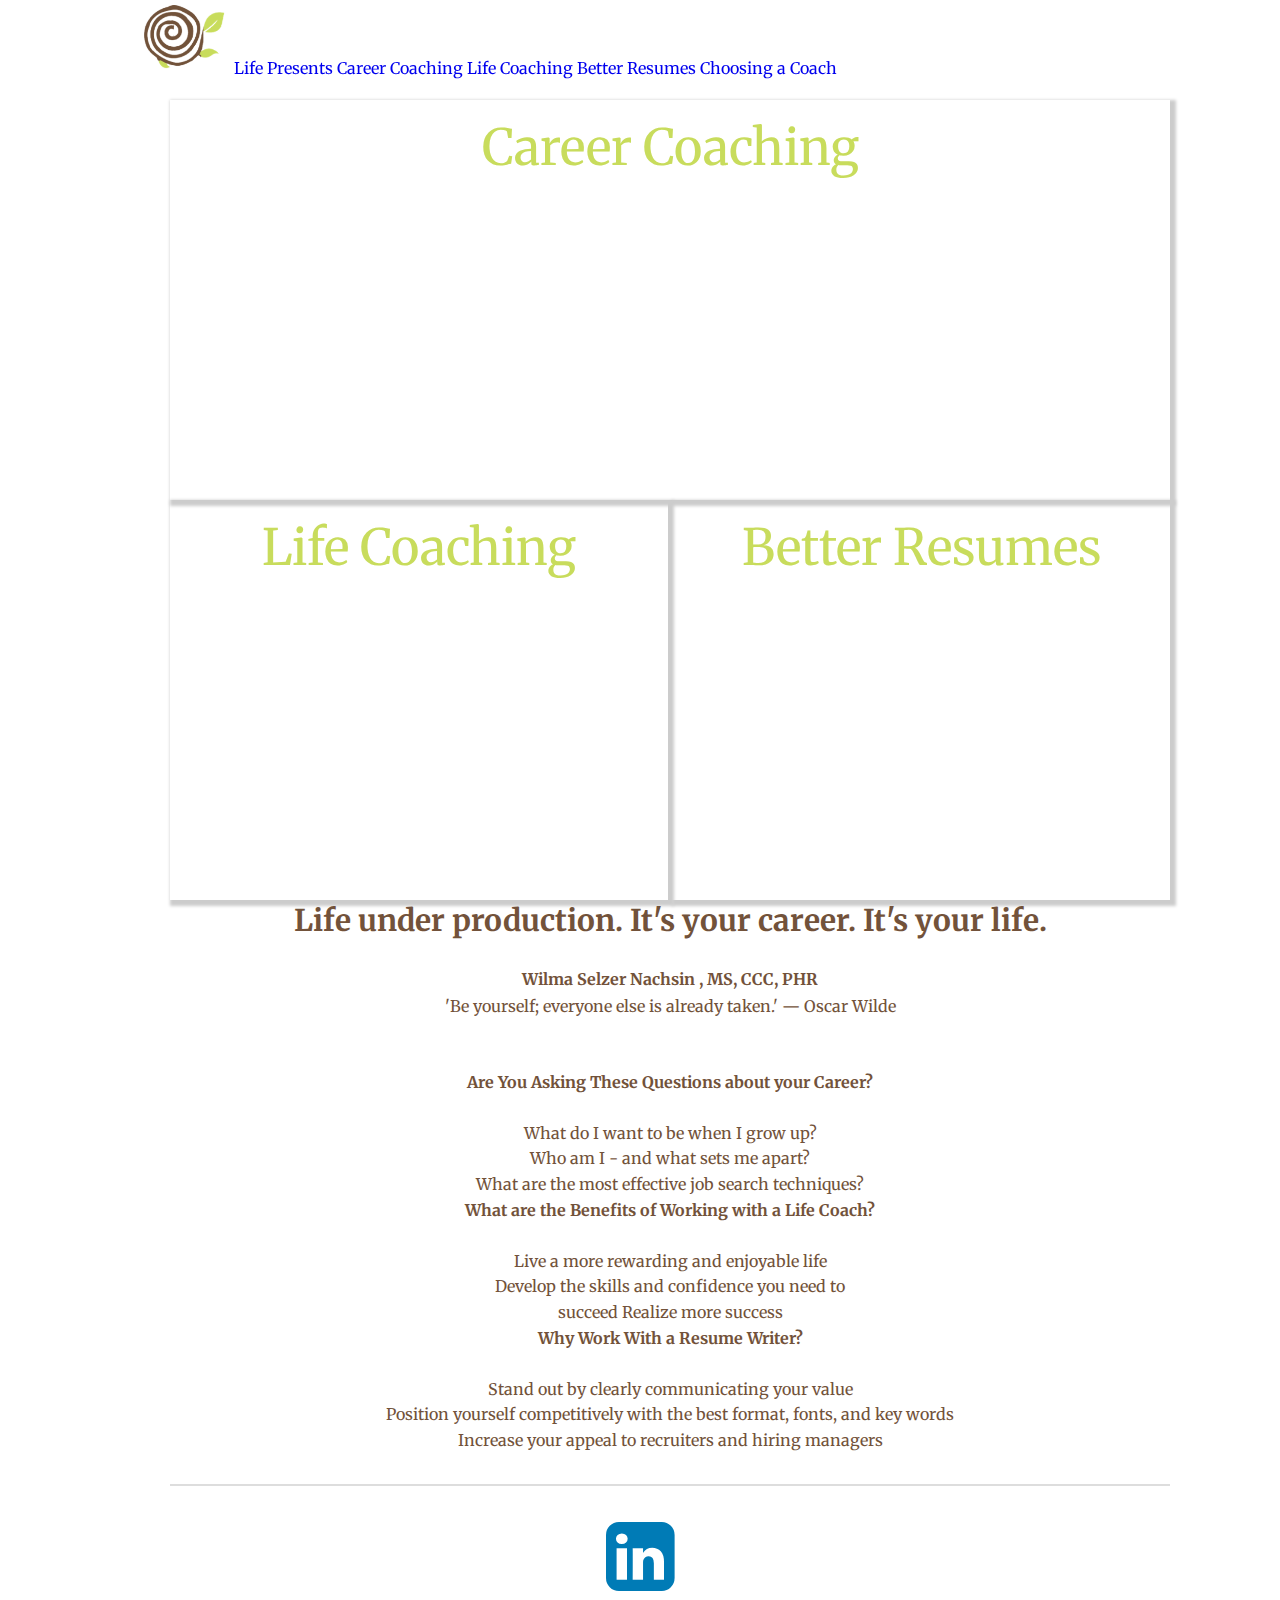
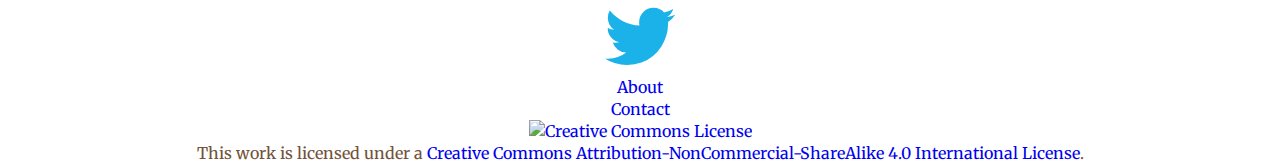
==== index.html @ 9ebfe565 "changed header on mobile" ====
<!doctype html>
<html>
    <head>
        <title>Life Presents
        </title>
        <meta charset="utf-8">
        <meta name="viewport" content="width=device-width, initial-scale=1.0">
        <link rel="stylesheet" type="text/css" href="css/screen.css" media="all">
        <link rel="stylesheet" href="http://yui.yahooapis.com/pure/0.5.0/pure-min.css">
        <link href='http://fonts.googleapis.com/css?family=Merriweather' rel='stylesheet' type='text/css'>
        <link href='http://fonts.googleapis.com/css?family=Lobster' rel='stylesheet' type='text/css'>
        <link href="http://maxcdn.bootstrapcdn.com/font-awesome/4.1.0/css/font-awesome.min.css" rel="stylesheet">
        <script src="http://yui.yahooapis.com/3.17.2/build/yui/yui-min.js">
        </script>
        <script src="http://code.jquery.com/jquery-2.1.0.min.js">
        </script>

 <script>
    YUI({
              classNamePrefix: 'pure'
        }).use('gallery-sm-menu', function (Y) {
            var horizontalMenu = new Y.Menu({
                container         : '#demo-horizontal-menu',
                sourceNode        : '#std-menu-items',
                orientation       : 'horizontal',
                hideOnOutsideClick: false,
                hideOnClick       : false
            });

            horizontalMenu.render();
            horizontalMenu.show();

        });
        </script>
        <script>
        $(function() {
            $('.icon').click(function(){
                $('.menu').toggleClass('menuclicked');
            });
        });
        </script>
    </head>
    <body>

        <div class="wrap">
        
           <div class = "menu" id="demo-horizontal-menu">
                <ul id="std-menu-items">
                    <li>
                        <a href="index.html">
                            <img class = "logo" src="img/logo.png" alt = "logo">
                        </a>
                    </li>
                    <li class="pure-menu-selected business-title">
                        <a href="index.html">
                            Life Presents
                        </a>
                    </li>
                    <li>
                        <a href="career-coaching.html">
                            Career Coaching
                        </a>
                    </li>
                    <li>
                        <a href="life-coaching.html">
                            Life Coaching
                        </a>
                    </li>
                    <li>
                        <a href="better-resumes.html">
                            Better Resumes
                        </a>
                    </li>
                    <li>
                        <a href="choosing-coach.html">
                            Choosing a Coach
                        </a>
                    </li>
                </ul>
            </div>

            <div class="pure-menu pure-menu-open pure-menu-horizontal head">
                <ul>
                    <li>
                        <a href="index.html">
                        <img class = "logo-mobile" src="img/logo.png" alt = "logo">
                        </a>
                    </li>
                    <li><a  href="index.html">
                            <h1>
                                Life Presents
                            </h1>
                        </a>
                    </li>
                    <li>
                        <a class = "icon" href="#">
                            ☰
                        </a>
                    </li>
                </ul>
            </div>
            <div class="main">
                        <a href="career-coaching.html">
                            <div class="careercoaching">
                                Career Coaching
                            </div>
                        </a>
                        <a href="life-coaching.html">
                            <div class="lifecoaching">
                                Life Coaching
                            </div>
                        </a>
                        <a href="better-resumes.html">
                            <div class="betterresumes">
                                Better Resumes
                            </div>
                        </a>
                    

                    <div class="questions">
                            <h1>
                                Life under production. It's your career. It's your life.
                            </h1>
                            <h2>
                                Wilma Selzer Nachsin , MS, CCC, PHR
                            </h2>
                            <blockquote class = "oscar-quote">
                                'Be yourself; everyone else is already taken.'
                                    <cite>
                                        — Oscar Wilde
                                    </cite>
                            </blockquote>
 

                            <div class = "career-qs">
                                <div class="head-q">
                                    Are You Asking These Questions about your Career?
                                </div>
                                    <br>
                                What do I want to be when I grow up?<br>
                                Who am I - and what sets me apart?<br>
                                What are the most effective job search techniques?
                            </div>   

                            <div class = "life-qs">
                                    <div class="head-q">
                                        What are the Benefits of Working with a Life Coach?
                                    </div><br>
                                    Live a more rewarding and enjoyable life<br>
                                    Develop the skills and confidence you need to<br>succeed
                                    Realize more success
                            </div>


                            <div class = "resume-qs">
                                <div class="head-q">
                                    Why Work With a Resume Writer?
                                </div><br>
                                Stand out by clearly communicating your value<br>
                                Position yourself competitively with the best format, fonts, and key words<br>
                                Increase your appeal to recruiters and hiring managers
                            </div>
                             
                            
                    </div>      
            </div>
            <div class="pure-menu pure-menu-open pure-menu-horizontal">
                <ul class = "social-media">
                    <li>
                        <a href="https://www.linkedin.com/in/wilmanachsin">
                            <i class="fa fa-linkedin-square fa-5x">
                            </i>
                        </a>
                    </li>
                    <li>
                        <a href="https://twitter.com/lifepresents1">
                            <i class="fa fa-twitter fa-5x">
                            </i>
                        </a>
                    </li>
                    <li>
                        <a href="about.html">
                            About
                        </a>
                    </li>
                    <li>
                        <a href="contact.html">
                            Contact
                        </a>
                    </li>
                    <li>
                       <a rel="license" href="http://creativecommons.org/licenses/by-nc-sa/4.0/"><img alt="Creative Commons License" style="border-width:0" src="https://i.creativecommons.org/l/by-nc-sa/4.0/88x31.png" /></a><br />This work is licensed under a <a rel="license" href="http://creativecommons.org/licenses/by-nc-sa/4.0/">Creative Commons Attribution-NonCommercial-ShareAlike 4.0 International License</a>.
                    </li>
                </ul>
            </div>
        </div>
    </body>
</html>
---- css/screen.css ----
html, body, div, span, applet, object, iframe,
h1, h2, h3, h4, h5, h6, p, blockquote, pre,
a, abbr, acronym, address, big, cite, code,
del, dfn, em, img, ins, kbd, q, s, samp,
small, strike, strong, sub, sup, tt, var,
b, u, i, center,
dl, dt, dd, ol, ul, li,
fieldset, form, label, legend,
table, caption, tbody, tfoot, thead, tr, th, td,
article, aside, canvas, details, embed,
figure, figcaption, footer, header, hgroup,
menu, nav, output, ruby, section, summary,
time, mark, audio, video {
  margin: 0;
  padding: 0;
  border: 0;
  font-size: 100%;
  font: inherit;
  vertical-align: baseline; }

/* HTML5 display-role reset for older browsers */
article, aside, details, figcaption, figure,
footer, header, hgroup, menu, nav, section {
  display: block; }

body {
  line-height: 1; }

ol, ul {
  list-style: none; }

blockquote, q {
  quotes: none; }

blockquote:before, blockquote:after,
q:before, q:after {
  content: '';
  content: none; }

table {
  border-collapse: collapse;
  border-spacing: 0; }

* {
  -moz-box-sizing: border-box;
  box-sizing: border-box;
  background-repeat: no-repeat;
  background-position: 0 0; }

.wrap {
  margin: 0 auto;
  max-width: 1000px; }

body {
  font-family: 'Merriweather', serif;
  font-size: 16px;
  line-height: 22px;
  color: #72523A; }

a {
  text-decoration: none; }

p {
  margin-bottom: 1.1em; }

h1 {
  font-size: 24px;
  font-weight: bold;
  margin-bottom: .8em;
  display: inline-block;
  text-align: center; }

.coach {
  border-bottom: 2px solid #DDD; }

h2, h3 {
  font-weight: bold;
  line-height: 30px; }

.head {
  text-align: center;
  width: 100%;
  background-color: #E9F0BC;
  color: #72523A; }

.main {
  width: 100%;
  font-size: 16px;
  text-align: center;
  margin: 100px 30px 30px 30px;
  padding-bottom: 30px;
  border-bottom: 2px solid #DDD;
  line-height: 1.6em; }

.imgbkrnd, .lifecoaching, .careercoaching, .betterresumes {
  height: 400px;
  width: 100%;
  background-size: 100% 100%;
  text-align: center;
  font-size: 50px;
  vertical-align: middle;
  text-decoration: none;
  padding-top: 10px;
  box-shadow: 3px 3px 3px 3px #CCC;
  color: #C8DC5C;
  line-height: 1.5em; }

.lifecoaching {
  background-image: url("http://williamsinstitute.law.ucla.edu/wp-content/uploads/free.jpg"); }

.careercoaching {
  background-image: url("http://www.csulbsam.org/wp-content/uploads/2012/01/Career-Goals-1.gif"); }

.betterresumes {
  background-image: url("https://myoptimalcareer.com/blog/wp-content/themes/optimal/uploaded-images/iStock_000009310485Small.jpg"); }

.menu {
  display: none; }

.menuclicked {
  display: block; }
  .menuclicked ul li {
    display: block; }

.logo {
  width: 90px; }

.logo-mobile {
  width: 70px;
  margin-right: 30px;
  margin: 0; }

.pure-menu {
  text-align: center; }

.oscar-quote {
  margin-bottom: 50px; }

.fa-linkedin-square {
  color: #007BB6; }

.fa-twitter {
  color: #1AB2E8; }

.icon {
  display: inline-block;
  text-decoration: none;
  font-size: 55px; }

.questions {
  text-align: center; }
  .questions h1 {
    font-size: 25px;
    line-height: 35px; }
  .questions p {
    font-size: 15px;
    line-height: 25px; }
  .questions .head-q {
    font-weight: bold; }

.confirm {
  display: none; }

.confirm-clicked {
  display: block;
  margin: 20px; }

@media screen and (min-width: 1008px) {
  .menu {
    display: block;
    position: fixed;
    top: 0px;
    text-align: center;
    max-width: 1000px; }
    .menu ul li {
      display: inline-block; }

  /*.business-title{
      font-family: 'Lobster', cursive;
      font-size: 60px;
    }*/
  .head {
    display: none !important; }

  .lifecoaching, .betterresumes {
    display: inline-block;
    width: 49.80%;
    margin: 0; }

  .questions h1 {
    font-size: 30px;
    line-height: 40px; }
  .questions p {
    font-size: 20px;
    line-height: 30px; } }
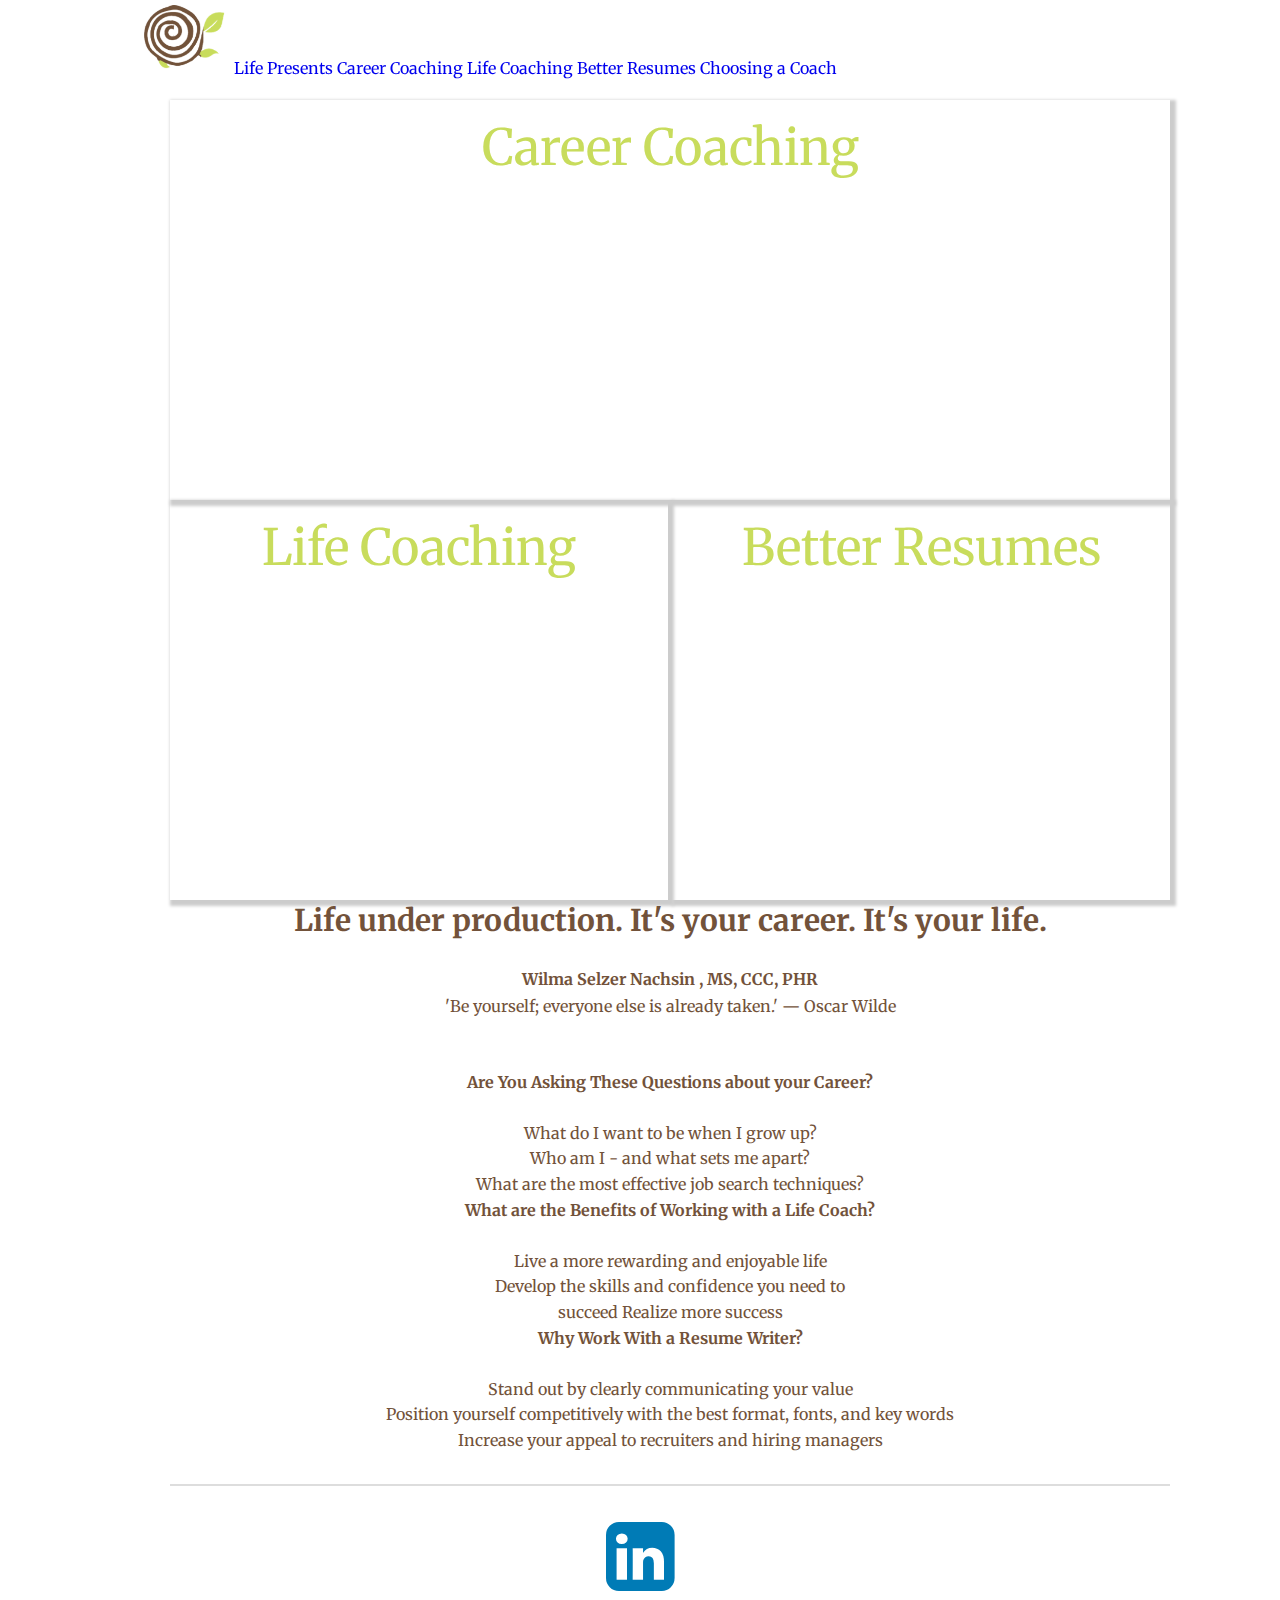
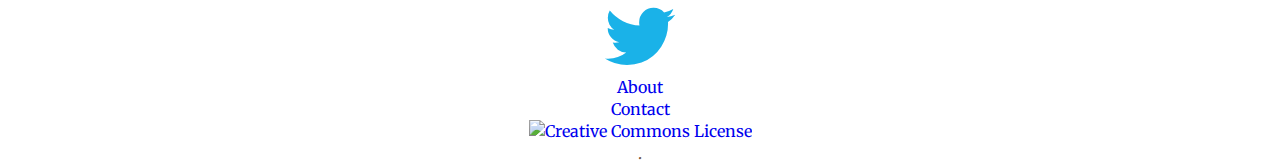
==== commit 71dd69c0: "changed width on mobile" ====
--- a/index.html
+++ b/index.html
@@ -189,7 +189,7 @@
                         </a>
                     </li>
                     <li>
-                       <a rel="license" href="http://creativecommons.org/licenses/by-nc-sa/4.0/"><img alt="Creative Commons License" style="border-width:0" src="https://i.creativecommons.org/l/by-nc-sa/4.0/88x31.png" /></a><br />This work is licensed under a <a rel="license" href="http://creativecommons.org/licenses/by-nc-sa/4.0/">Creative Commons Attribution-NonCommercial-ShareAlike 4.0 International License</a>.
+                       <a rel="license" href="http://creativecommons.org/licenses/by-nc-sa/4.0/"><img alt="Creative Commons License" style="border-width:0" src="https://i.creativecommons.org/l/by-nc-sa/4.0/88x31.png" /></a><br /><a rel="license" href="http://creativecommons.org/licenses/by-nc-sa/4.0/"></a>.
                     </li>
                 </ul>
             </div>
--- a/css/screen.css
+++ b/css/screen.css
@@ -84,7 +84,7 @@
   color: #72523A; }
 
 .main {
-  width: 100%;
+  width: 80%;
   font-size: 16px;
   text-align: center;
   margin: 100px 30px 30px 30px;
@@ -175,6 +175,9 @@
     .menu ul li {
       display: inline-block; }
 
+  .main {
+    width: 100%; }
+
   /*.business-title{
       font-family: 'Lobster', cursive;
       font-size: 60px;
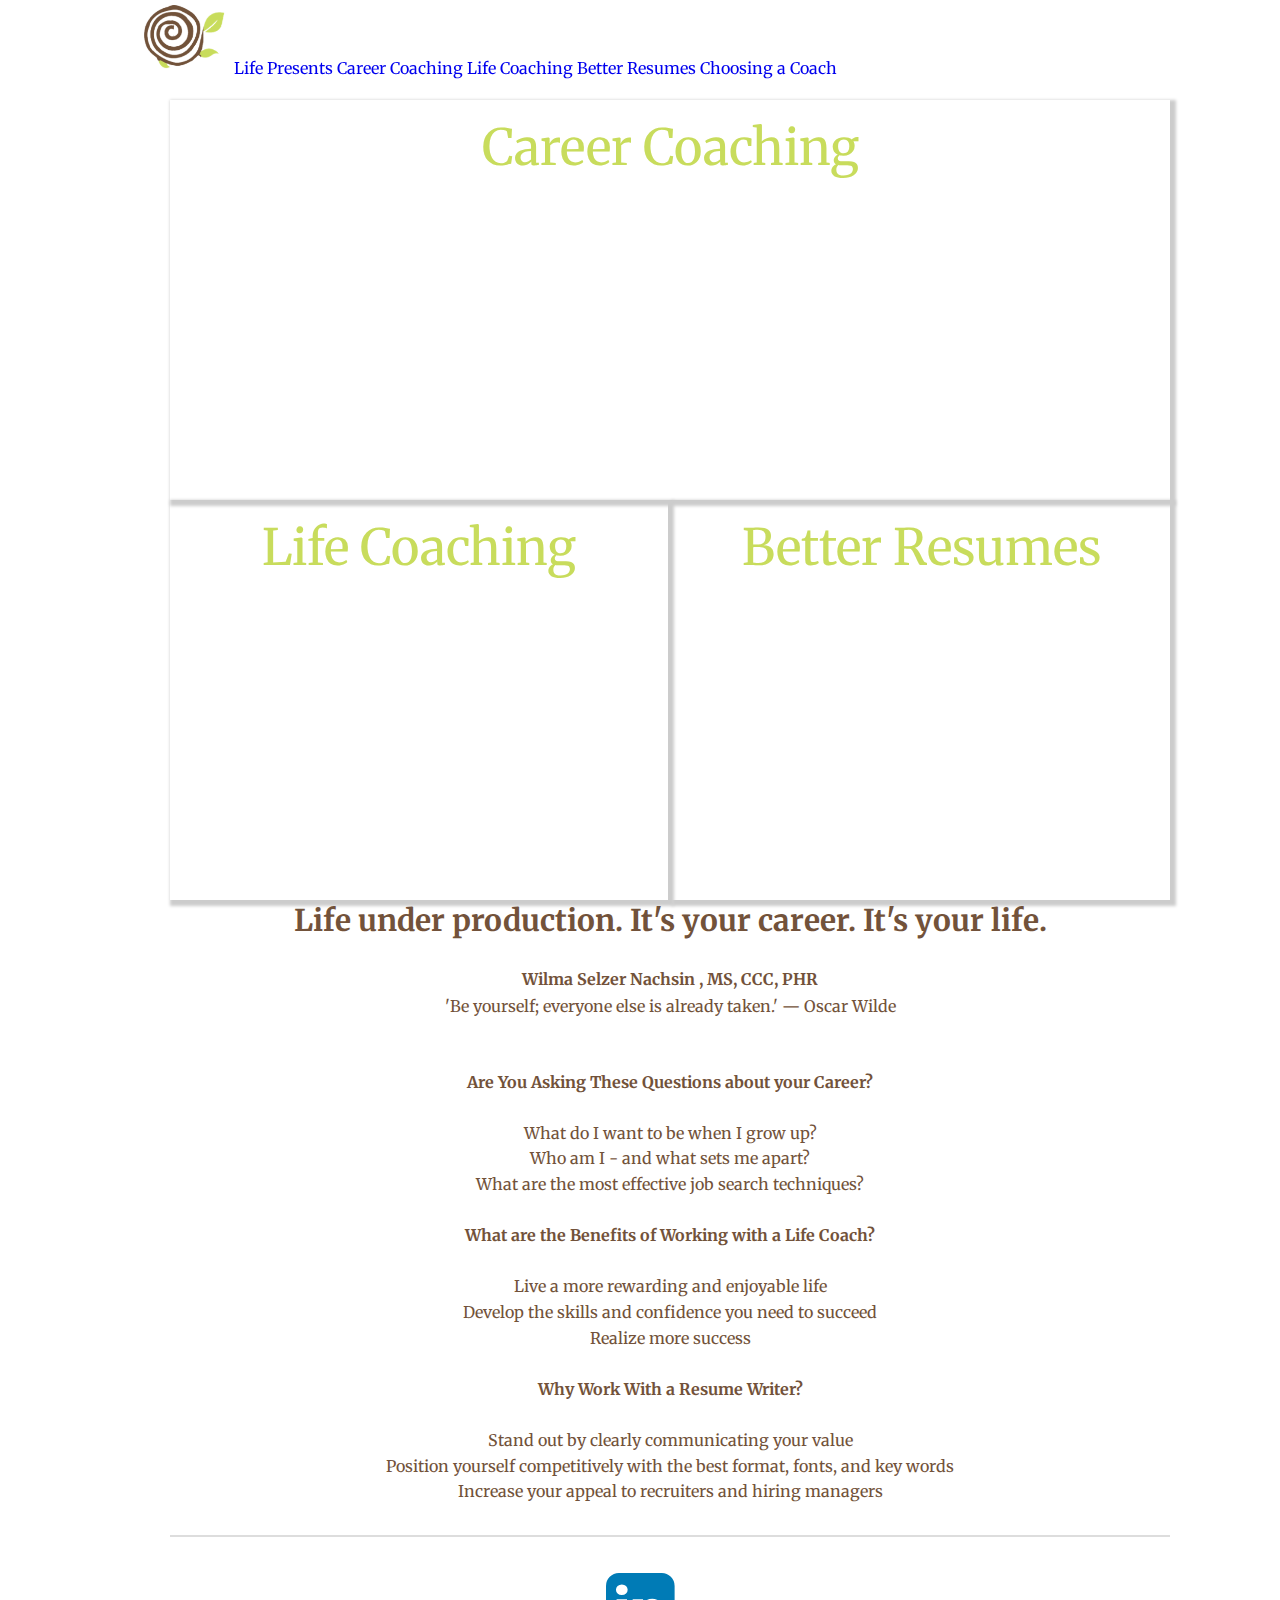
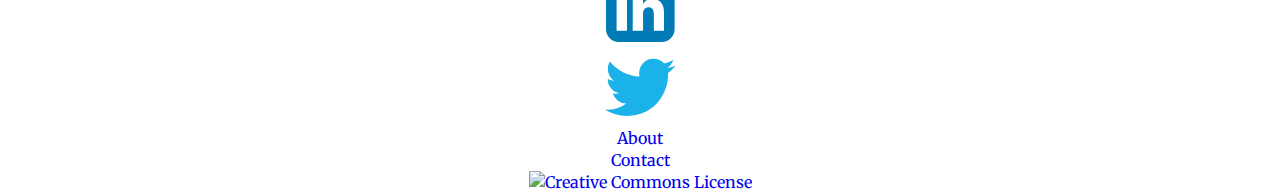
==== commit 8f806e6d: "added favicon" ====
--- a/index.html
+++ b/index.html
@@ -10,11 +10,9 @@
         <link href='http://fonts.googleapis.com/css?family=Merriweather' rel='stylesheet' type='text/css'>
         <link href='http://fonts.googleapis.com/css?family=Lobster' rel='stylesheet' type='text/css'>
         <link href="http://maxcdn.bootstrapcdn.com/font-awesome/4.1.0/css/font-awesome.min.css" rel="stylesheet">
-        <script src="http://yui.yahooapis.com/3.17.2/build/yui/yui-min.js">
-        </script>
-        <script src="http://code.jquery.com/jquery-2.1.0.min.js">
-        </script>
-
+        <link rel="icon" type="image/png" href="img/logo.png">
+        <script src="http://yui.yahooapis.com/3.17.2/build/yui/yui-min.js"></script>
+        <script src="http://code.jquery.com/jquery-2.1.0.min.js"></script>
  <script>
     YUI({
               classNamePrefix: 'pure'
@@ -47,32 +45,32 @@
            <div class = "menu" id="demo-horizontal-menu">
                 <ul id="std-menu-items">
                     <li>
-                        <a href="index.html">
+                        <a href="/">
                             <img class = "logo" src="img/logo.png" alt = "logo">
                         </a>
                     </li>
                     <li class="pure-menu-selected business-title">
-                        <a href="index.html">
+                        <a href="/">
                             Life Presents
                         </a>
                     </li>
                     <li>
-                        <a href="career-coaching.html">
+                        <a href="career-coaching">
                             Career Coaching
                         </a>
                     </li>
                     <li>
-                        <a href="life-coaching.html">
+                        <a href="life-coaching">
                             Life Coaching
                         </a>
                     </li>
                     <li>
-                        <a href="better-resumes.html">
+                        <a href="better-resumes">
                             Better Resumes
                         </a>
                     </li>
                     <li>
-                        <a href="choosing-coach.html">
+                        <a href="choosing-coach">
                             Choosing a Coach
                         </a>
                     </li>
@@ -82,11 +80,11 @@
             <div class="pure-menu pure-menu-open pure-menu-horizontal head">
                 <ul>
                     <li>
-                        <a href="index.html">
+                        <a href="/">
                         <img class = "logo-mobile" src="img/logo.png" alt = "logo">
                         </a>
                     </li>
-                    <li><a  href="index.html">
+                    <li><a  href="/">
                             <h1>
                                 Life Presents
                             </h1>
@@ -100,19 +98,25 @@
                 </ul>
             </div>
             <div class="main">
-                        <a href="career-coaching.html">
+                        <a href="career-coaching">
                             <div class="careercoaching">
-                                Career Coaching
-                            </div>
-                        </a>
-                        <a href="life-coaching.html">
+                                <div class="overlay-text">
+                                    Career Coaching
+                                </div>
+                            </div>
+                        </a>
+                        <a href="life-coaching">
                             <div class="lifecoaching">
-                                Life Coaching
-                            </div>
-                        </a>
-                        <a href="better-resumes.html">
+                                <div class="overlay-text">
+                                    Life Coaching
+                                </div>
+                            </div>
+                        </a>
+                        <a href="better-resumes">
                             <div class="betterresumes">
-                                Better Resumes
+                                <div class="overlay-text">
+                                    Better Resumes
+                                </div>
                             </div>
                         </a>
                     
@@ -139,7 +143,7 @@
                                     <br>
                                 What do I want to be when I grow up?<br>
                                 Who am I - and what sets me apart?<br>
-                                What are the most effective job search techniques?
+                                What are the most effective job search techniques?<br><br>
                             </div>   
 
                             <div class = "life-qs">
@@ -147,8 +151,8 @@
                                         What are the Benefits of Working with a Life Coach?
                                     </div><br>
                                     Live a more rewarding and enjoyable life<br>
-                                    Develop the skills and confidence you need to<br>succeed
-                                    Realize more success
+                                    Develop the skills and confidence you need to succeed <br>
+                                    Realize more success<br><br>
                             </div>
 
 
@@ -179,17 +183,17 @@
                         </a>
                     </li>
                     <li>
-                        <a href="about.html">
+                        <a href="about">
                             About
                         </a>
                     </li>
                     <li>
-                        <a href="contact.html">
+                        <a href="contact">
                             Contact
                         </a>
                     </li>
                     <li>
-                       <a rel="license" href="http://creativecommons.org/licenses/by-nc-sa/4.0/"><img alt="Creative Commons License" style="border-width:0" src="https://i.creativecommons.org/l/by-nc-sa/4.0/88x31.png" /></a><br /><a rel="license" href="http://creativecommons.org/licenses/by-nc-sa/4.0/"></a>.
+                       <a rel="license" href="http://creativecommons.org/licenses/by-nc-sa/4.0/"><img alt="Creative Commons License" style="border-width:0" src="https://i.creativecommons.org/l/by-nc-sa/4.0/88x31.png" /></a>
                     </li>
                 </ul>
             </div>
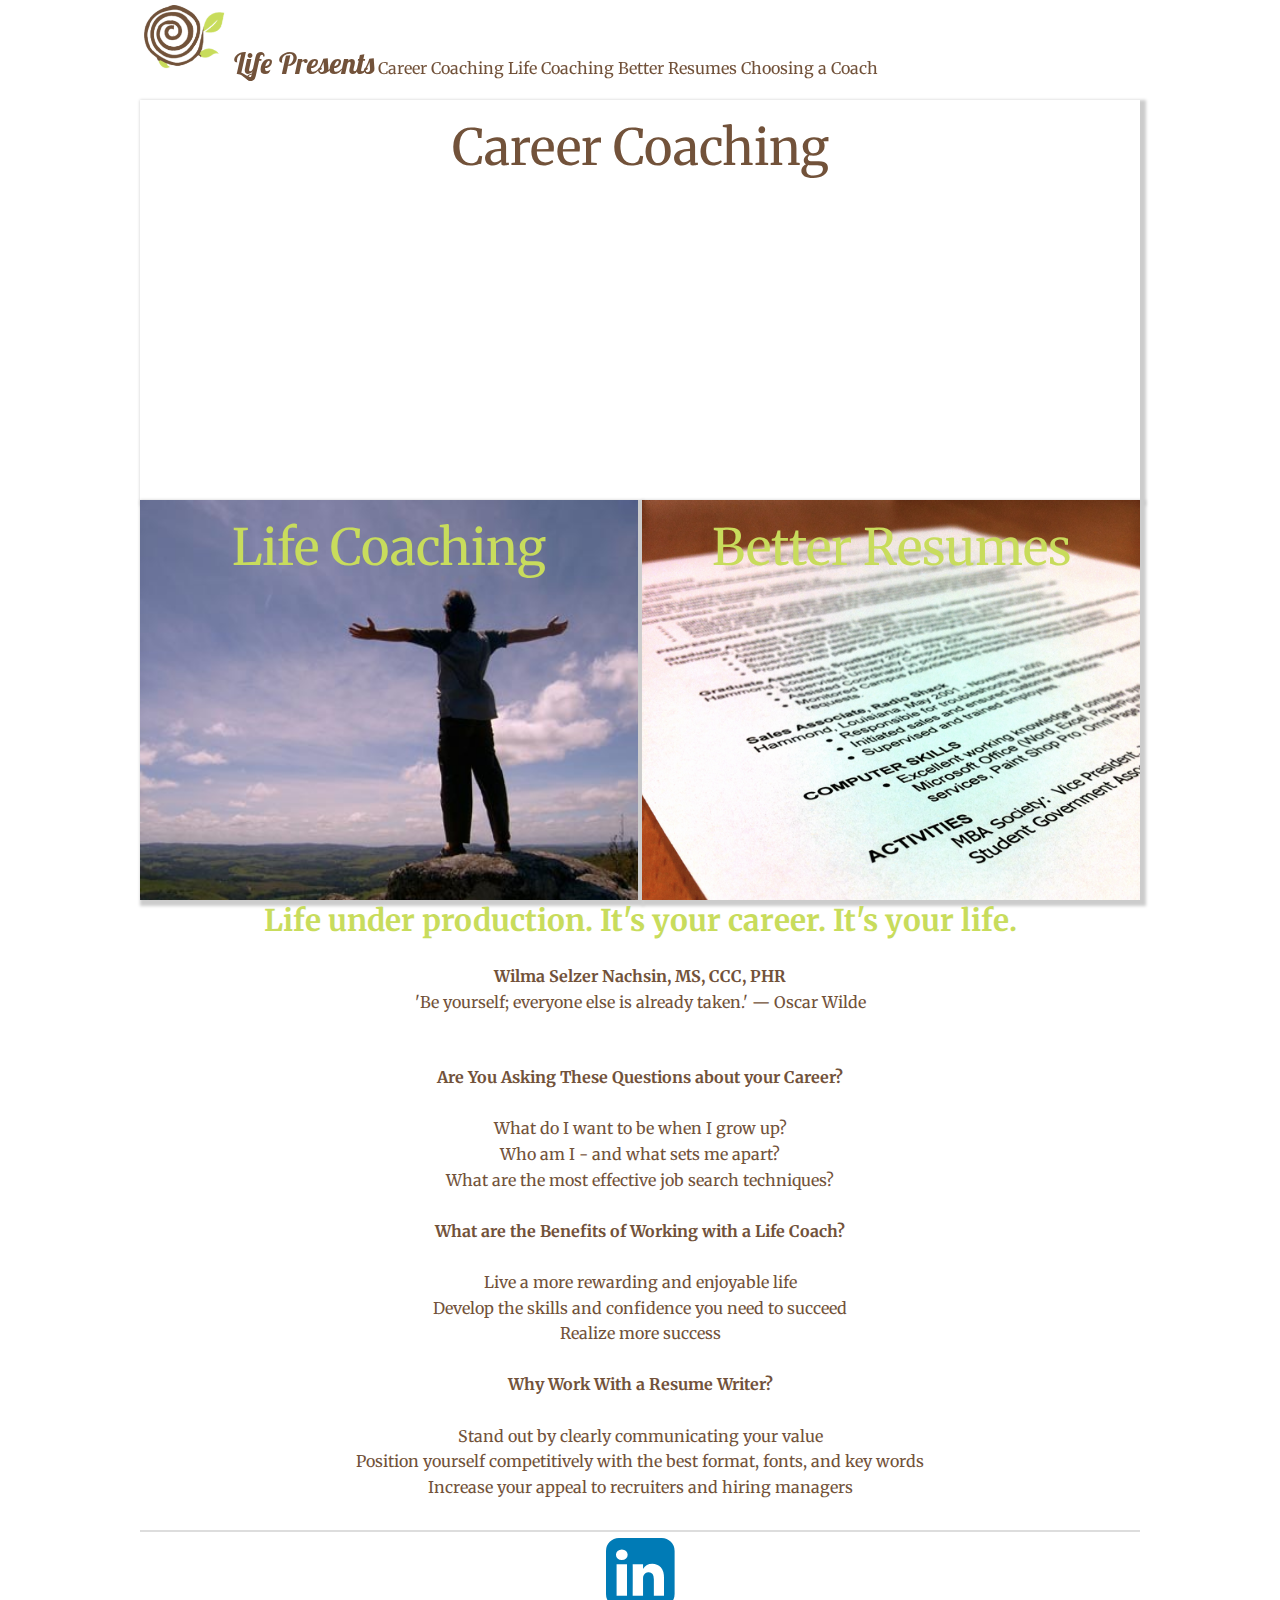
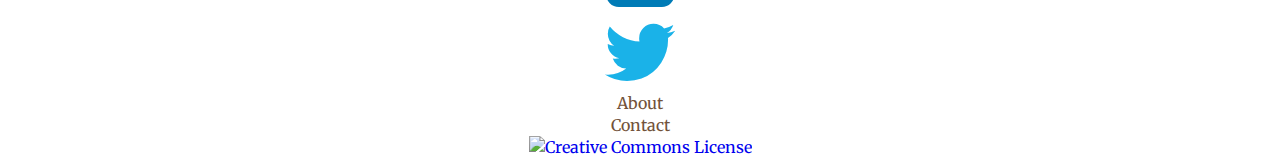
==== commit df0a98a0: "mobile menu and logo stick to left and right" ====
--- a/index.html
+++ b/index.html
@@ -13,23 +13,6 @@
         <link rel="icon" type="image/png" href="img/logo.png">
         <script src="http://yui.yahooapis.com/3.17.2/build/yui/yui-min.js"></script>
         <script src="http://code.jquery.com/jquery-2.1.0.min.js"></script>
- <script>
-    YUI({
-              classNamePrefix: 'pure'
-        }).use('gallery-sm-menu', function (Y) {
-            var horizontalMenu = new Y.Menu({
-                container         : '#demo-horizontal-menu',
-                sourceNode        : '#std-menu-items',
-                orientation       : 'horizontal',
-                hideOnOutsideClick: false,
-                hideOnClick       : false
-            });
-
-            horizontalMenu.render();
-            horizontalMenu.show();
-
-        });
-        </script>
         <script>
         $(function() {
             $('.icon').click(function(){
@@ -41,62 +24,64 @@
     <body>
 
         <div class="wrap">
-        
-           <div class = "menu" id="demo-horizontal-menu">
-                <ul id="std-menu-items">
-                    <li>
+
+            <div class="pure-menu pure-menu-open pure-menu-horizontal head">
+                <ul>
+                    <li class = "logo-list">
                         <a href="/">
-                            <img class = "logo" src="img/logo.png" alt = "logo">
+                            <img class = "logo-mobile" src="img/logo.png" alt = "logo">
                         </a>
                     </li>
-                    <li class="pure-menu-selected business-title">
-                        <a href="/">
-                            Life Presents
+                    <li class = "title-list">
+                        <a  href="/">
+                            <h1 class = "business-title">
+                                Life Presents
+                            </h1>
                         </a>
                     </li>
-                    <li>
-                        <a href="career-coaching">
-                            Career Coaching
-                        </a>
-                    </li>
-                    <li>
-                        <a href="life-coaching">
-                            Life Coaching
-                        </a>
-                    </li>
-                    <li>
-                        <a href="better-resumes">
-                            Better Resumes
-                        </a>
-                    </li>
-                    <li>
-                        <a href="choosing-coach">
-                            Choosing a Coach
+                    <li class = "menu-list">
+                        <a class = "icon" href="#">
+                            <i class="fa fa-bars"></i>
                         </a>
                     </li>
                 </ul>
             </div>
 
-            <div class="pure-menu pure-menu-open pure-menu-horizontal head">
-                <ul>
-                    <li>
+            <div class="pure-menu pure-menu-open pure-menu-horizontal menu">
+                <ul id="std-menu-items">
+                    <li class = "logolist">
                         <a href="/">
-                        <img class = "logo-mobile" src="img/logo.png" alt = "logo">
+                            <img class = "logo" src="img/logo.png" alt = "logo">
                         </a>
                     </li>
-                    <li><a  href="/">
-                            <h1>
-                                Life Presents
-                            </h1>
+                    <li class="business-title">
+                        <a href="/">
+                            <div>Life Presents</div>
                         </a>
                     </li>
                     <li>
-                        <a class = "icon" href="#">
-                            ☰
+                        <a href="career-coaching">
+                            <div>Career Coaching</div>
+                        </a>
+                    </li>
+                    <li>
+                        <a href="life-coaching">
+                            <div>Life Coaching</div>
+                        </a>
+                    </li>
+                    <li>
+                        <a href="better-resumes">
+                            <div>Better Resumes</div>
+                        </a>
+                    </li>
+                    <li>
+                        <a href="choosing-coach">
+                            <div>Choosing a Coach</div>
                         </a>
                     </li>
                 </ul>
             </div>
+
             <div class="main">
                         <a href="career-coaching">
                             <div class="careercoaching">
@@ -126,7 +111,7 @@
                                 Life under production. It's your career. It's your life.
                             </h1>
                             <h2>
-                                Wilma Selzer Nachsin , MS, CCC, PHR
+                                Wilma Selzer Nachsin, MS, CCC, PHR
                             </h2>
                             <blockquote class = "oscar-quote">
                                 'Be yourself; everyone else is already taken.'
@@ -184,12 +169,12 @@
                     </li>
                     <li>
                         <a href="about">
-                            About
+                            <div>About</div>
                         </a>
                     </li>
                     <li>
                         <a href="contact">
-                            Contact
+                            <div>Contact</div>
                         </a>
                     </li>
                     <li>
--- a/css/screen.css
+++ b/css/screen.css
@@ -68,29 +68,39 @@
   font-weight: bold;
   margin-bottom: .8em;
   display: inline-block;
-  text-align: center; }
+  text-align: center;
+  line-height: 1.6em;
+  color: #C8DC5C; }
+
+ul {
+  padding: 0 !important; }
 
 .coach {
   border-bottom: 2px solid #DDD; }
 
 h2, h3 {
   font-weight: bold;
-  line-height: 30px; }
+  line-height: 1.6em; }
 
 .head {
   text-align: center;
-  width: 100%;
-  background-color: #E9F0BC;
-  color: #72523A; }
+  width: 100%; }
+  .head ul {
+    width: 100%; }
+    .head ul .logo-list {
+      position: absolute;
+      left: 0; }
+    .head ul .menu-list {
+      position: absolute;
+      right: 0; }
 
 .main {
-  width: 80%;
   font-size: 16px;
   text-align: center;
-  margin: 100px 30px 30px 30px;
   padding-bottom: 30px;
   border-bottom: 2px solid #DDD;
-  line-height: 1.6em; }
+  line-height: 1.6em;
+  margin: 0 30px; }
 
 .imgbkrnd, .lifecoaching, .careercoaching, .betterresumes {
   height: 400px;
@@ -102,33 +112,46 @@
   text-decoration: none;
   padding-top: 10px;
   box-shadow: 3px 3px 3px 3px #CCC;
-  color: #C8DC5C;
   line-height: 1.5em; }
 
 .lifecoaching {
-  background-image: url("http://williamsinstitute.law.ucla.edu/wp-content/uploads/free.jpg"); }
+  background-image: url("../img/free.jpg"); }
+  .lifecoaching .overlay-text {
+    color: #C8DC5C; }
 
 .careercoaching {
-  background-image: url("http://www.csulbsam.org/wp-content/uploads/2012/01/Career-Goals-1.gif"); }
+  background-image: url("../img/Career-Goals-1.gif"); }
+  .careercoaching .overlay-text {
+    color: #72523A; }
 
 .betterresumes {
-  background-image: url("https://myoptimalcareer.com/blog/wp-content/themes/optimal/uploaded-images/iStock_000009310485Small.jpg"); }
+  background-image: url("../img/resume.jpg"); }
+  .betterresumes .overlay-text {
+    color: #C8DC5C; }
 
 .menu {
   display: none; }
 
 .menuclicked {
-  display: block; }
+  display: block;
+  margin-bottom: 20px; }
   .menuclicked ul li {
     display: block; }
+  .menuclicked .logolist, .menuclicked .business-title {
+    display: none; }
 
 .logo {
   width: 90px; }
 
 .logo-mobile {
-  width: 70px;
-  margin-right: 30px;
-  margin: 0; }
+  width: 90px; }
+
+.wilma {
+  width: 40%;
+  display: block;
+  position: relative;
+  left: 30%;
+  margin: 2em 0; }
 
 .pure-menu {
   text-align: center; }
@@ -146,6 +169,8 @@
   display: inline-block;
   text-decoration: none;
   font-size: 55px; }
+  .icon .fa-bars {
+    color: #72523A; }
 
 .questions {
   text-align: center; }
@@ -165,7 +190,21 @@
   display: block;
   margin: 20px; }
 
-@media screen and (min-width: 1008px) {
+.business-title {
+  font-family: 'Lobster', cursive;
+  font-size: 30px;
+  color: #72523A; }
+
+h1.business-title {
+  letter-spacing: 3px; }
+
+li a div {
+  color: #72523A; }
+
+.pure-menu-selected a div {
+  color: #C8DC5C; }
+
+@media screen and (min-width: 1013px) {
   .menu {
     display: block;
     position: fixed;
@@ -176,14 +215,29 @@
       display: inline-block; }
 
   .main {
-    width: 100%; }
-
-  /*.business-title{
-      font-family: 'Lobster', cursive;
-      font-size: 60px;
-    }*/
+    width: 100%;
+    margin: 100px 0 0 0; }
+
   .head {
     display: none !important; }
+
+  .logo {
+    transition: all 500ms linear; }
+
+  .logo:hover {
+    -webkit-transform: rotate(360deg);
+    -moz-transform: rotate(360deg);
+    -ms-transform: rotate(360deg);
+    transform: rotate(360deg); }
+
+  .imgbkrnd, .lifecoaching, .careercoaching, .betterresumes {
+    transition: all 500ms linear; }
+
+  .imgbkrnd:hover, .lifecoaching:hover, .careercoaching:hover, .betterresumes:hover {
+    -webkit-transform: scale(1.03, 1.01);
+    -moz-transform: scale(1.03, 1.01);
+    -ms-transform: scale(1.03, 1.01);
+    transform: scale(1.03, 1.01); }
 
   .lifecoaching, .betterresumes {
     display: inline-block;
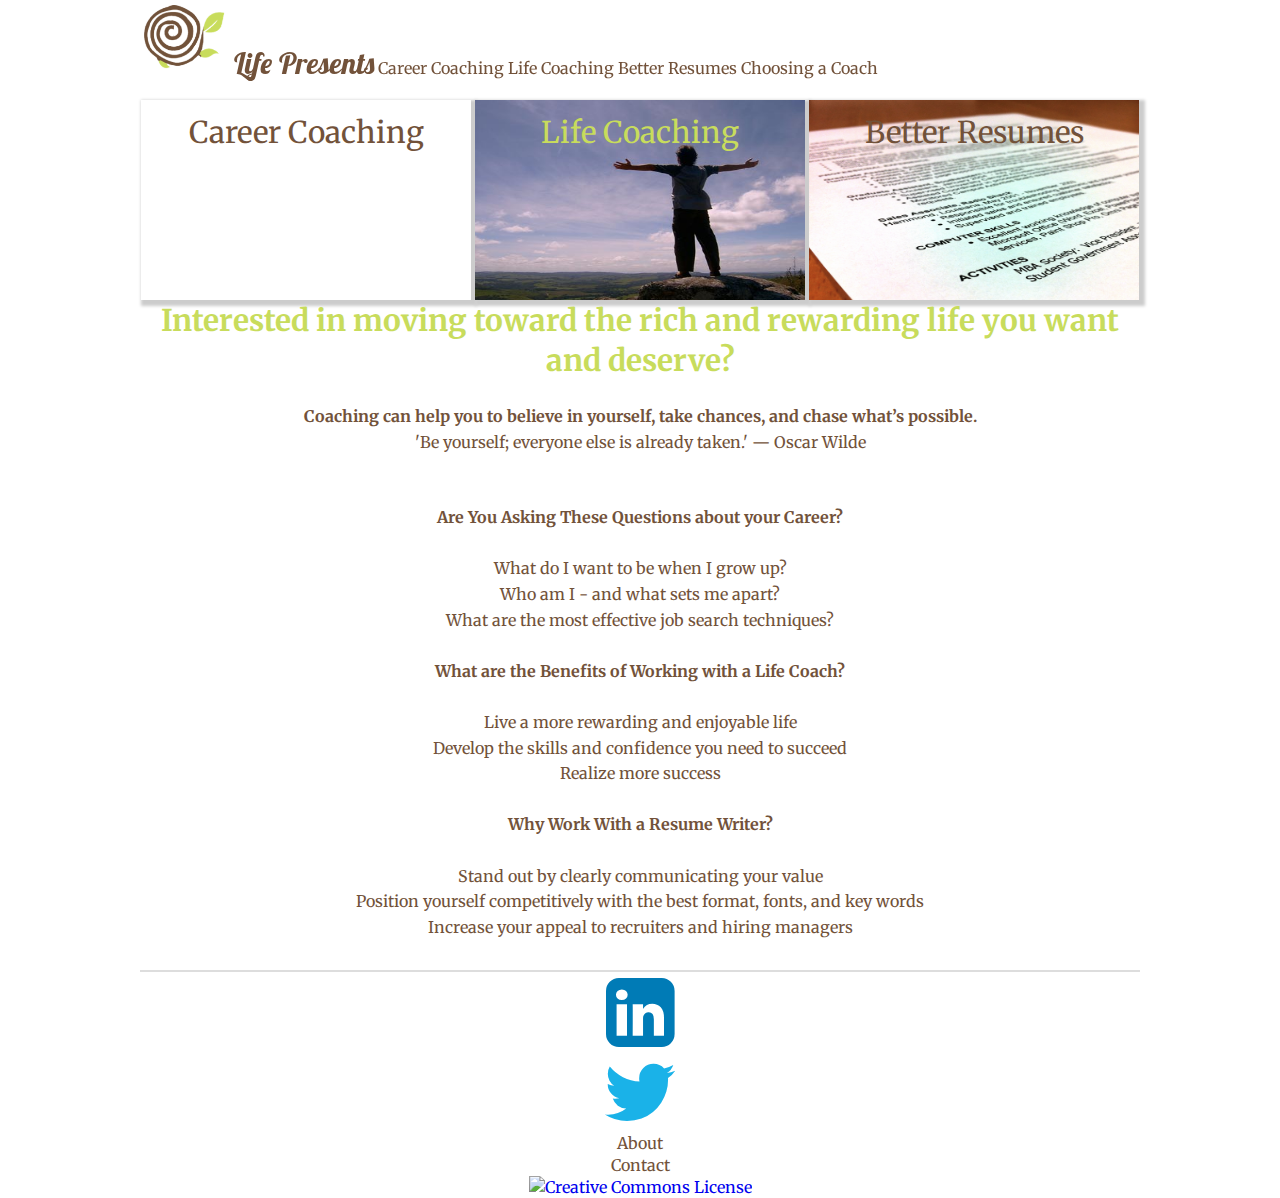
==== commit 76f99efa: "added google analytics tracking" ====
--- a/index.html
+++ b/index.html
@@ -19,6 +19,16 @@
                 $('.menu').toggleClass('menuclicked');
             });
         });
+        </script>
+        <script>
+          (function(i,s,o,g,r,a,m){i['GoogleAnalyticsObject']=r;i[r]=i[r]||function(){
+          (i[r].q=i[r].q||[]).push(arguments)},i[r].l=1*new Date();a=s.createElement(o),
+          m=s.getElementsByTagName(o)[0];a.async=1;a.src=g;m.parentNode.insertBefore(a,m)
+          })(window,document,'script','//www.google-analytics.com/analytics.js','ga');
+
+          ga('create', 'UA-53852973-1', 'auto');
+          ga('send', 'pageview');
+
         </script>
     </head>
     <body>
@@ -108,10 +118,10 @@
 
                     <div class="questions">
                             <h1>
-                                Life under production. It's your career. It's your life.
+                                Interested in moving toward the rich and rewarding life you want and deserve?                      
                             </h1>
                             <h2>
-                                Wilma Selzer Nachsin, MS, CCC, PHR
+                                Coaching can help you to believe in yourself, take chances, and chase what’s possible.
                             </h2>
                             <blockquote class = "oscar-quote">
                                 'Be yourself; everyone else is already taken.'
--- a/css/screen.css
+++ b/css/screen.css
@@ -101,13 +101,15 @@
   border-bottom: 2px solid #DDD;
   line-height: 1.6em;
   margin: 0 30px; }
+  .main a {
+    text-align: center; }
 
 .imgbkrnd, .lifecoaching, .careercoaching, .betterresumes {
-  height: 400px;
-  width: 100%;
+  height: 200px;
+  width: 33%;
   background-size: 100% 100%;
   text-align: center;
-  font-size: 50px;
+  font-size: 30px;
   vertical-align: middle;
   text-decoration: none;
   padding-top: 10px;
@@ -127,7 +129,7 @@
 .betterresumes {
   background-image: url("../img/resume.jpg"); }
   .betterresumes .overlay-text {
-    color: #C8DC5C; }
+    color: #72523A; }
 
 .menu {
   display: none; }
@@ -239,9 +241,9 @@
     -ms-transform: scale(1.03, 1.01);
     transform: scale(1.03, 1.01); }
 
-  .lifecoaching, .betterresumes {
+  .imgbkrnd, .lifecoaching, .careercoaching, .betterresumes {
     display: inline-block;
-    width: 49.80%;
+    width: 33%;
     margin: 0; }
 
   .questions h1 {
